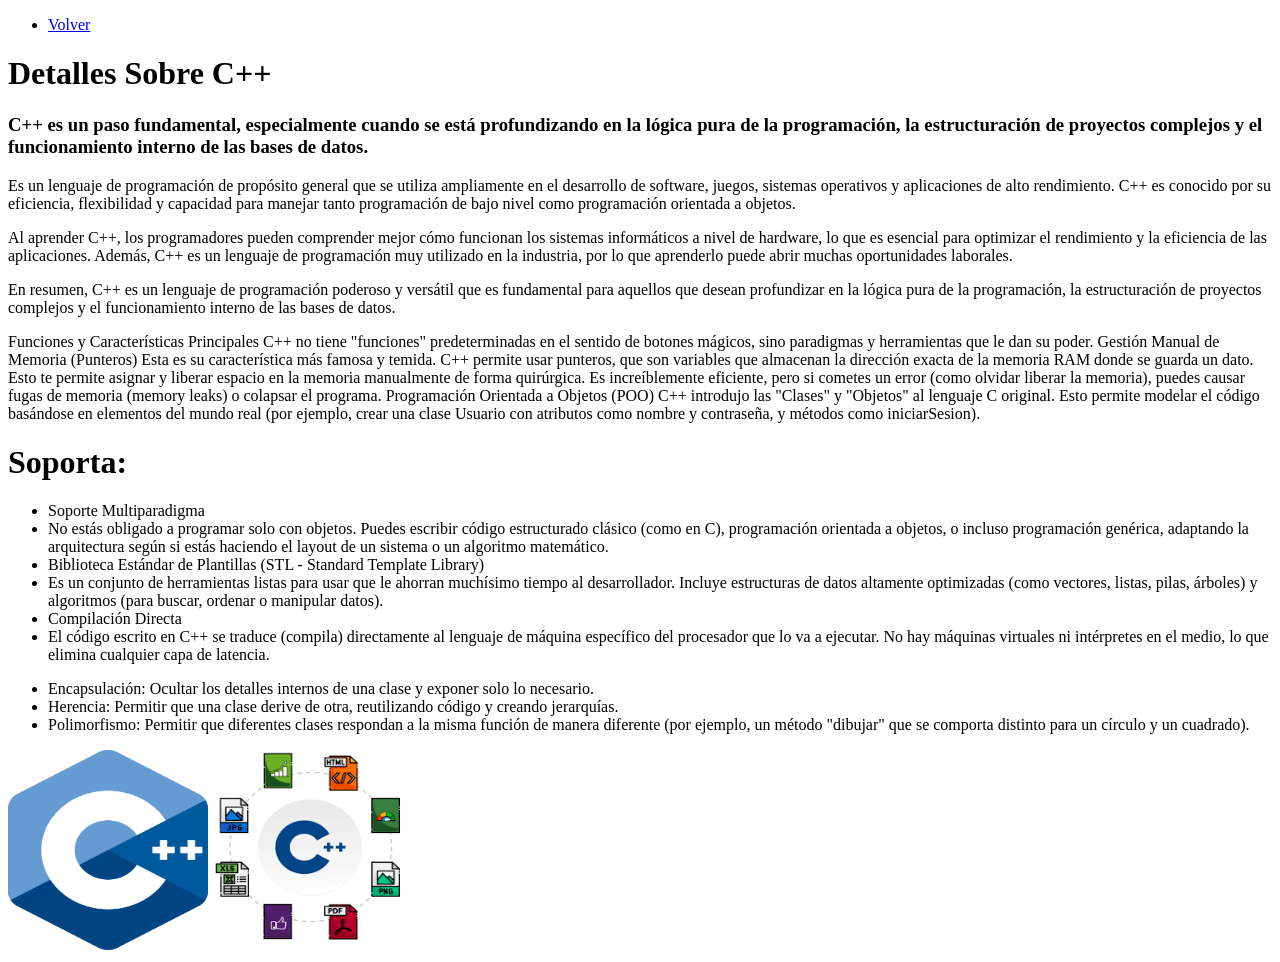
==== assets/pages/Detalle-cpp.html @ 774b9a27 "Agregado de pagina detalles C++" ====
<!DOCTYPE html>
<html lang="en">
<head>
    <meta charset="UTF-8">
    <meta name="viewport" content="width=device-width, initial-scale=1.0">
    <title>Detalles Sobre C++</title>
</head>
<body>
    <header class="header">
        <nav class="navbar">
            <ul>
                <li><a href="Detalle.html">Volver</a></li>
            </ul>
        </nav>
    </header>    
    <body>
        <h1>Detalles Sobre C++</h1>

        <h3>C++ es un paso fundamental, especialmente cuando se está profundizando en la lógica pura de la programación, la estructuración de proyectos complejos y el funcionamiento interno de las bases de datos.</h3>
        <p>Es un lenguaje de programación de propósito general que se utiliza ampliamente en el desarrollo de software, juegos, sistemas operativos y aplicaciones de alto rendimiento. C++ es conocido por su eficiencia, flexibilidad y capacidad para manejar tanto programación de bajo nivel como programación orientada a objetos.</p>
        <p>Al aprender C++, los programadores pueden comprender mejor cómo funcionan los sistemas informáticos a nivel de hardware, lo que es esencial para optimizar el rendimiento y la eficiencia de las aplicaciones. Además, C++ es un lenguaje de programación muy utilizado en la industria, por lo que aprenderlo puede abrir muchas oportunidades laborales.</p>
        <p>En resumen, C++ es un lenguaje de programación poderoso y versátil que es fundamental para aquellos que desean profundizar en la lógica pura de la programación, la estructuración de proyectos complejos y el funcionamiento interno de las bases de datos.</p>    
        <p>Funciones y Características Principales
C++ no tiene "funciones" predeterminadas en el sentido de botones mágicos, sino paradigmas y herramientas que le dan su poder.

Gestión Manual de Memoria (Punteros)
Esta es su característica más famosa y temida. C++ permite usar punteros, que son variables que almacenan la dirección exacta de la memoria RAM donde se guarda un dato. Esto te permite asignar y liberar espacio en la memoria manualmente de forma quirúrgica. Es increíblemente eficiente, pero si cometes un error (como olvidar liberar la memoria), puedes causar fugas de memoria (memory leaks) o colapsar el programa.

Programación Orientada a Objetos (POO)
C++ introdujo las "Clases" y "Objetos" al lenguaje C original. Esto permite modelar el código basándose en elementos del mundo real (por ejemplo, crear una clase Usuario con atributos como nombre y contraseña, y métodos como iniciarSesion). </p>
<h1>Soporta: </h1> 
<ul>
    <li>Soporte Multiparadigma</li>

    <li>No estás obligado a programar solo con objetos. Puedes escribir código estructurado clásico (como en C), programación orientada a objetos, o incluso programación genérica, adaptando la arquitectura según si estás haciendo el layout de un sistema o un algoritmo matemático.</li>

    <li>Biblioteca Estándar de Plantillas (STL - Standard Template Library) <li/>
    Es un conjunto de herramientas listas para usar que le ahorran muchísimo tiempo al desarrollador. Incluye estructuras de datos altamente optimizadas (como vectores, listas, pilas, árboles) y algoritmos (para buscar, ordenar o manipular datos).

    <li>Compilación Directa</li>
        <li>El código escrito en C++ se traduce (compila) directamente al lenguaje de máquina específico del procesador que lo va a ejecutar. No hay máquinas virtuales ni intérpretes en el medio, lo que elimina cualquier capa de latencia.</li>
    <div></div>
</ul>
        <ul>
            <li>Encapsulación: Ocultar los detalles internos de una clase y exponer solo lo necesario.</li>
            <li>Herencia: Permitir que una clase derive de otra, reutilizando código y creando jerarquías.</li>
            <li>Polimorfismo: Permitir que diferentes clases respondan a la misma función de manera diferente (por ejemplo, un método "dibujar" que se comporta distinto para un círculo y un cuadrado).</li>
        </ul>

        

    </body>   
    <img src="../img/c++ azul.png" height="200px" width="200px">
    <img src="../img/c++ iconos.png" height="200px" width="200px">

</body>

</html>
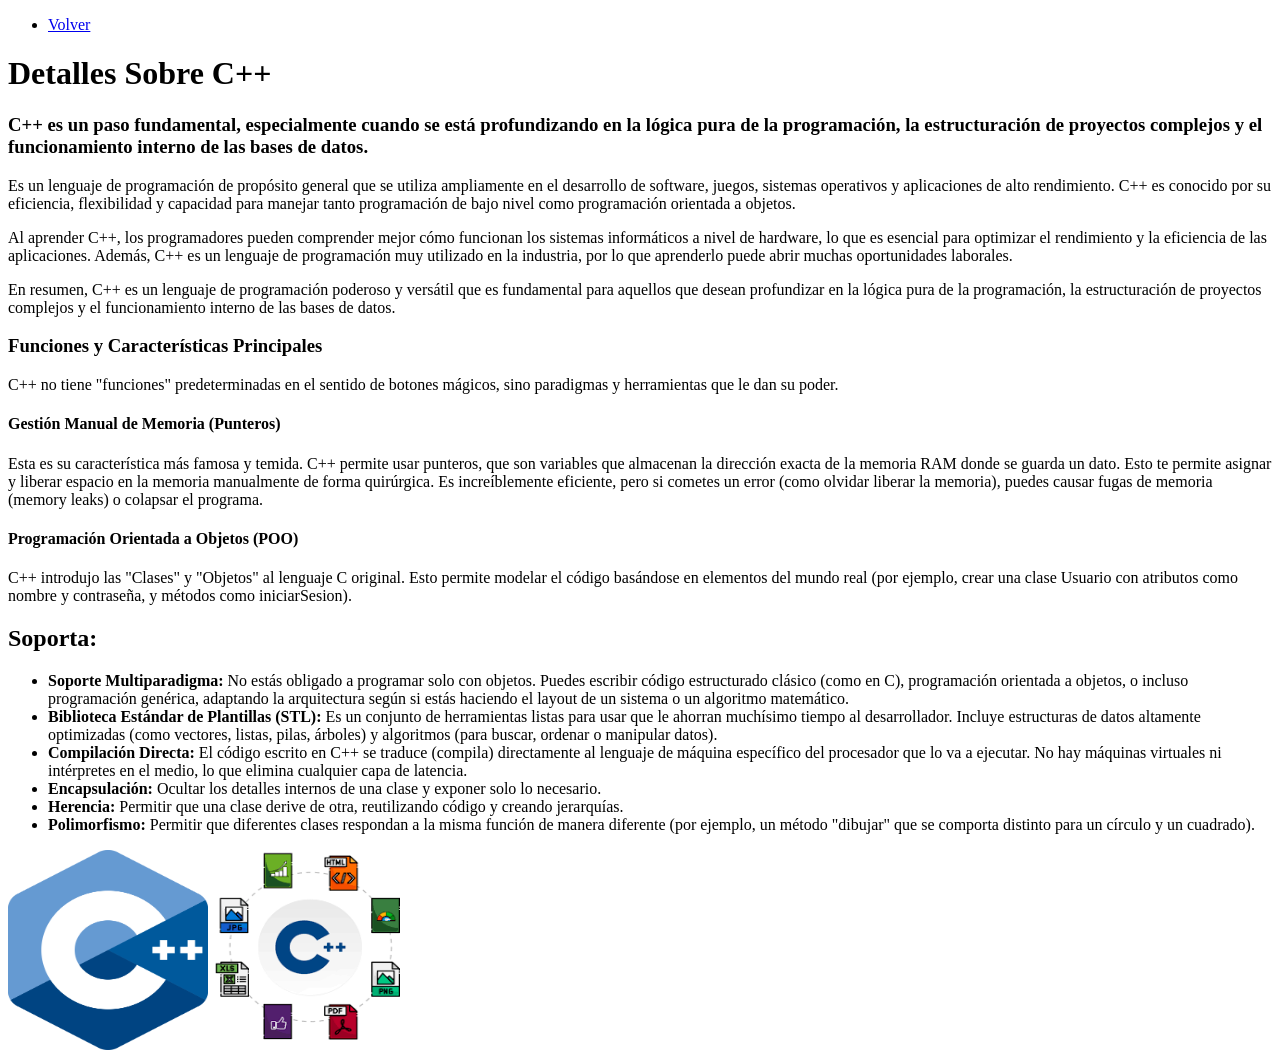
==== commit a6c01ad6: "Agregado de la pagina C++ y Css" ====
--- a/assets/pages/Detalle-cpp.html
+++ b/assets/pages/Detalle-cpp.html
@@ -1,9 +1,9 @@
 <!DOCTYPE html>
-<html lang="en">
-<head>
+<html lang="es"> <head>
     <meta charset="UTF-8">
     <meta name="viewport" content="width=device-width, initial-scale=1.0">
     <title>Detalles Sobre C++</title>
+    <link rel="stylesheet" href="../../Css/c-mas.css">
 </head>
 <body>
     <header class="header">
@@ -13,46 +13,49 @@
             </ul>
         </nav>
     </header>    
-    <body>
-        <h1>Detalles Sobre C++</h1>
 
-        <h3>C++ es un paso fundamental, especialmente cuando se está profundizando en la lógica pura de la programación, la estructuración de proyectos complejos y el funcionamiento interno de las bases de datos.</h3>
-        <p>Es un lenguaje de programación de propósito general que se utiliza ampliamente en el desarrollo de software, juegos, sistemas operativos y aplicaciones de alto rendimiento. C++ es conocido por su eficiencia, flexibilidad y capacidad para manejar tanto programación de bajo nivel como programación orientada a objetos.</p>
-        <p>Al aprender C++, los programadores pueden comprender mejor cómo funcionan los sistemas informáticos a nivel de hardware, lo que es esencial para optimizar el rendimiento y la eficiencia de las aplicaciones. Además, C++ es un lenguaje de programación muy utilizado en la industria, por lo que aprenderlo puede abrir muchas oportunidades laborales.</p>
-        <p>En resumen, C++ es un lenguaje de programación poderoso y versátil que es fundamental para aquellos que desean profundizar en la lógica pura de la programación, la estructuración de proyectos complejos y el funcionamiento interno de las bases de datos.</p>    
-        <p>Funciones y Características Principales
-C++ no tiene "funciones" predeterminadas en el sentido de botones mágicos, sino paradigmas y herramientas que le dan su poder.
+    <h1 id="Detalles">Detalles Sobre C++</h1>
 
-Gestión Manual de Memoria (Punteros)
-Esta es su característica más famosa y temida. C++ permite usar punteros, que son variables que almacenan la dirección exacta de la memoria RAM donde se guarda un dato. Esto te permite asignar y liberar espacio en la memoria manualmente de forma quirúrgica. Es increíblemente eficiente, pero si cometes un error (como olvidar liberar la memoria), puedes causar fugas de memoria (memory leaks) o colapsar el programa.
+    <article id="fondo"> 
+        <h3 id="Paso">C++ es un paso fundamental, especialmente cuando se está profundizando en la lógica pura de la programación, la estructuración de proyectos complejos y el funcionamiento interno de las bases de datos.</h3>
+        
+        <p class="texto">Es un lenguaje de programación de propósito general que se utiliza ampliamente en el desarrollo de software, juegos, sistemas operativos y aplicaciones de alto rendimiento. C++ es conocido por su eficiencia, flexibilidad y capacidad para manejar tanto programación de bajo nivel como programación orientada a objetos.</p>
+        <p class="texto">Al aprender C++, los programadores pueden comprender mejor cómo funcionan los sistemas informáticos a nivel de hardware, lo que es esencial para optimizar el rendimiento y la eficiencia de las aplicaciones. Además, C++ es un lenguaje de programación muy utilizado en la industria, por lo que aprenderlo puede abrir muchas oportunidades laborales.</p>
+        <p class="texto">En resumen, C++ es un lenguaje de programación poderoso y versátil que es fundamental para aquellos que desean profundizar en la lógica pura de la programación, la estructuración de proyectos complejos y el funcionamiento interno de las bases de datos.</p>    
+        
+        <h3>Funciones y Características Principales</h3>
+        <p class="texto">C++ no tiene "funciones" predeterminadas en el sentido de botones mágicos, sino paradigmas y herramientas que le dan su poder.</p>
 
-Programación Orientada a Objetos (POO)
-C++ introdujo las "Clases" y "Objetos" al lenguaje C original. Esto permite modelar el código basándose en elementos del mundo real (por ejemplo, crear una clase Usuario con atributos como nombre y contraseña, y métodos como iniciarSesion). </p>
-<h1>Soporta: </h1> 
-<ul>
-    <li>Soporte Multiparadigma</li>
+        <h4>Gestión Manual de Memoria (Punteros)</h4>
+        <p class="texto">Esta es su característica más famosa y temida. C++ permite usar punteros, que son variables que almacenan la dirección exacta de la memoria RAM donde se guarda un dato. Esto te permite asignar y liberar espacio en la memoria manualmente de forma quirúrgica. Es increíblemente eficiente, pero si cometes un error (como olvidar liberar la memoria), puedes causar fugas de memoria (memory leaks) o colapsar el programa.</p>
 
-    <li>No estás obligado a programar solo con objetos. Puedes escribir código estructurado clásico (como en C), programación orientada a objetos, o incluso programación genérica, adaptando la arquitectura según si estás haciendo el layout de un sistema o un algoritmo matemático.</li>
+        <h4>Programación Orientada a Objetos (POO)</h4>
+        <p class="texto">C++ introdujo las "Clases" y "Objetos" al lenguaje C original. Esto permite modelar el código basándose en elementos del mundo real (por ejemplo, crear una clase Usuario con atributos como nombre y contraseña, y métodos como iniciarSesion).</p>
+    </article>
 
-    <li>Biblioteca Estándar de Plantillas (STL - Standard Template Library) <li/>
-    Es un conjunto de herramientas listas para usar que le ahorran muchísimo tiempo al desarrollador. Incluye estructuras de datos altamente optimizadas (como vectores, listas, pilas, árboles) y algoritmos (para buscar, ordenar o manipular datos).
+    <div>
+        <h2>Soporta:</h2> 
+        
+        <ul>
+            <li><strong>Soporte Multiparadigma:</strong> No estás obligado a programar solo con objetos. Puedes escribir código estructurado clásico (como en C), programación orientada a objetos, o incluso programación genérica, adaptando la arquitectura según si estás haciendo el layout de un sistema o un algoritmo matemático.</li>
 
-    <li>Compilación Directa</li>
-        <li>El código escrito en C++ se traduce (compila) directamente al lenguaje de máquina específico del procesador que lo va a ejecutar. No hay máquinas virtuales ni intérpretes en el medio, lo que elimina cualquier capa de latencia.</li>
-    <div></div>
-</ul>
-        <ul>
-            <li>Encapsulación: Ocultar los detalles internos de una clase y exponer solo lo necesario.</li>
-            <li>Herencia: Permitir que una clase derive de otra, reutilizando código y creando jerarquías.</li>
-            <li>Polimorfismo: Permitir que diferentes clases respondan a la misma función de manera diferente (por ejemplo, un método "dibujar" que se comporta distinto para un círculo y un cuadrado).</li>
+            <li><strong>Biblioteca Estándar de Plantillas (STL):</strong> Es un conjunto de herramientas listas para usar que le ahorran muchísimo tiempo al desarrollador. Incluye estructuras de datos altamente optimizadas (como vectores, listas, pilas, árboles) y algoritmos (para buscar, ordenar o manipular datos).</li>
+
+            <li><strong>Compilación Directa:</strong> El código escrito en C++ se traduce (compila) directamente al lenguaje de máquina específico del procesador que lo va a ejecutar. No hay máquinas virtuales ni intérpretes en el medio, lo que elimina cualquier capa de latencia.</li>
+            
+            <li><strong>Encapsulación:</strong> Ocultar los detalles internos de una clase y exponer solo lo necesario.</li>
+            
+            <li><strong>Herencia:</strong> Permitir que una clase derive de otra, reutilizando código y creando jerarquías.</li>
+            
+            <li><strong>Polimorfismo:</strong> Permitir que diferentes clases respondan a la misma función de manera diferente (por ejemplo, un método "dibujar" que se comporta distinto para un círculo y un cuadrado).</li>
         </ul>
+    </div> 
+    
+    <div id="iconos">
+        <img " src="../img/c++ azul.png" height="200" width="200" alt="Logo C++ Azul">
+        <img src="../img/c++ iconos.png" height="200" width="200" alt="Iconos relacionados a C++">
 
-        
-
-    </body>   
-    <img src="../img/c++ azul.png" height="200px" width="200px">
-    <img src="../img/c++ iconos.png" height="200px" width="200px">
+    </div>
 
 </body>
-
 </html>
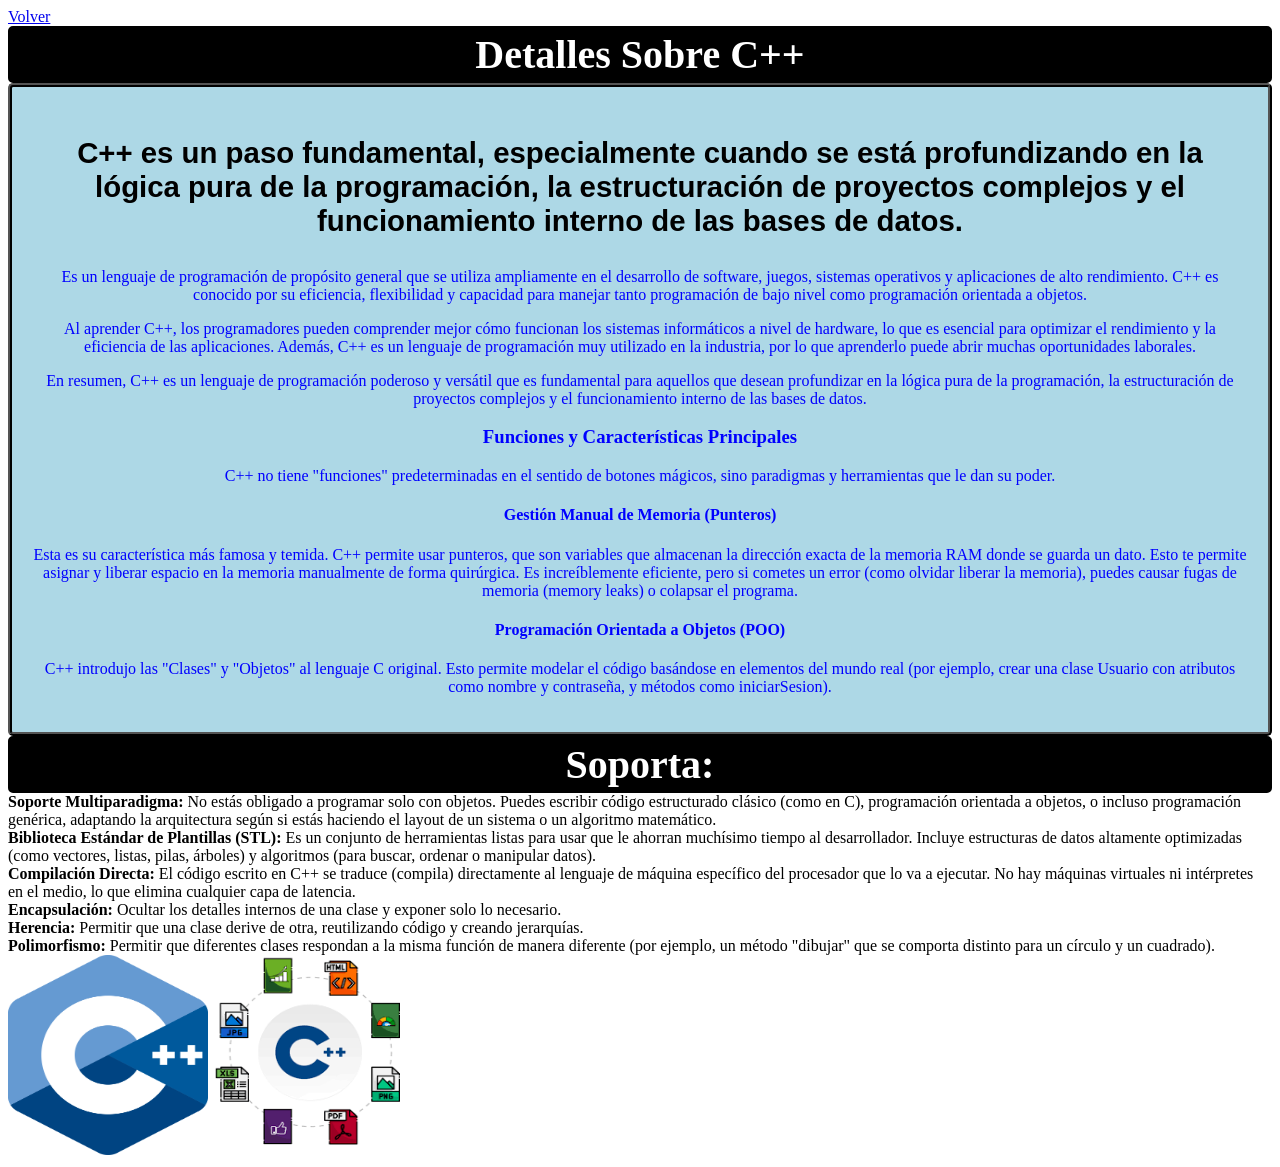
==== commit 0310b938: "css vinculacion" ====
--- a/assets/pages/Detalle-cpp.html
+++ b/assets/pages/Detalle-cpp.html
@@ -3,7 +3,7 @@
     <meta charset="UTF-8">
     <meta name="viewport" content="width=device-width, initial-scale=1.0">
     <title>Detalles Sobre C++</title>
-    <link rel="stylesheet" href="../../Css/c-mas.css">
+    <link rel="stylesheet" href="../css/c-mas.css">
 </head>
 <body>
     <header class="header">
--- a/assets/css/c-mas.css
+++ b/assets/css/c-mas.css
@@ -0,0 +1,60 @@
+/* 1. Definimos las variables al principio del documento */
+:root {
+    /* Paleta basada en tus colores actuales */
+    --color-titulo-texto: white;
+    --color-titulo-fondo: black;
+    --color-articulo-fondo: lightblue;
+    --color-articulo-texto: blue;
+    --color-texto-oscuro: black;
+    
+    /* Tipografía */
+    --fuente-principal: Verdana, Geneva, Tahoma, sans-serif;
+}
+
+/* 2. Aplicamos las variables (Nota: Cambié 'div h1' a 'div h2' por la corrección del HTML) */
+#Detalles, div h2 {
+    color: var(--color-titulo-texto);
+    /* Puedes resumir el estilo, color y grosor del borde en una sola línea: */
+    border: 5px solid var(--color-titulo-fondo); 
+    border-radius: 5px;
+    background-color: var(--color-titulo-fondo);
+    text-align: center;
+    font-size: 40px;
+    background-image: url('https://www.shutterstock.com/image-illustration/c-code-on-dark-background-600nw-1896170293.jpg');
+    margin: 0;
+    padding: 0;
+}
+
+#Paso {
+    color: var(--color-texto-oscuro);
+    text-align: center;
+    font-size: 4ex; /* El uso de 'ex' está bien, aunque en la web actual se suele preferir 'em' o 'rem' */
+    font-family: var(--fuente-principal);
+}
+
+#fondo {
+    color: var(--color-articulo-texto);
+    background-color: var(--color-articulo-fondo);
+    border: 4px ridge var(--color-texto-oscuro); /* Cambiado a variable */
+    border-radius: 5px;
+    padding: 20px;
+    text-align: center;
+}
+
+ul {
+    color: var(--color-texto-oscuro);
+    background-image: url('https://static.vecteezy.com/system/resources/thumbnails/030/819/479/small/modern-abstract-pattern-triangle-low-polygon-shape-background-template-design-with-elegant-turquoise-blue-color-for-wallpaper-digital-backdrop-flyer-web-vector.jpg');
+    /* CORRECCIÓN: Tenías '0%px', que es un error de sintaxis que invalida la regla. */
+    padding: 0; 
+    margin: 0;
+
+}
+
+#iconos{
+
+    margin right: ;
+
+
+
+}
+
